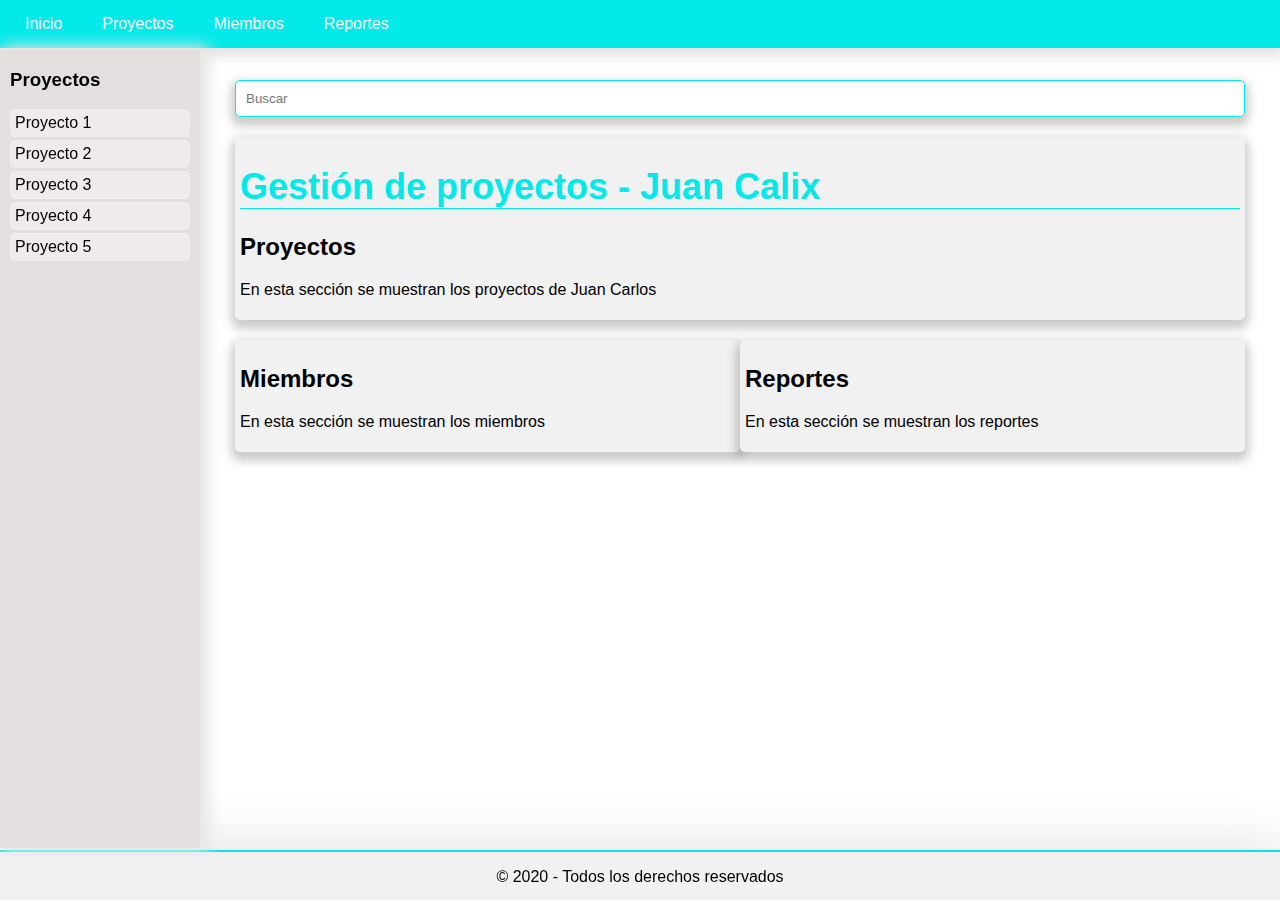
==== index.html @ 9100acef "Propuesta de Juan Calix" ====
<!DOCTYPE html>
<html lang="es">
  <head>
    <meta charset="UTF-8" />
    <meta
      name="viewport"
      content="width=device-width, initial-scale=1.0" />
    <title>Sitio web de gestión de proyectos</title>
    <link
      rel="stylesheet"
      href="css/estilos.css" />

    <!-- HTML Meta Tags -->
    <title>Gestión de proyectos</title>
    <meta
      name="description"
      content="Optimiza la gestión de proyectos con nuestra plataforma en línea. Colabora, sigue y organiza tareas fácilmente para mejorar la productividad." />

    <!-- Open Graph Meta Tags -->
    <meta
      property="og:url"
      content="https://cswni.github.io/web-bases-de-datos-uml-2024/" />
    <meta
      property="og:type"
      content="website" />
    <meta
      property="og:title"
      content="Gestión de proyectos" />
    <meta
      property="og:description"
      content="Optimiza la gestión de proyectos con nuestra plataforma en línea. Colabora, sigue y organiza tareas fácilmente para mejorar la productividad." />
    <meta
      property="og:image"
      content="https://cswni.github.io/web-bases-de-datos-uml-2024/images/image.png" />
    <meta property="og:image:width"" content="1237"> <meta
    property="og:image:height"" content="775">

    <!-- Twitter Meta Tags -->
    <meta
      name="twitter:card"
      content="summary_large_image" />
    <meta
      property="twitter:domain"
      content="cswni.github.io" />
    <meta
      property="twitter:url"
      content="https://cswni.github.io/web-bases-de-datos-uml-2024/" />
    <meta
      name="twitter:title"
      content="Gestión de proyectos" />
    <meta
      name="twitter:description"
      content="Optimiza la gestión de proyectos con nuestra plataforma en línea. Colabora, sigue y organiza tareas fácilmente para mejorar la productividad." />
    <meta
      name="twitter:image"
      content="https://cswni.github.io/web-bases-de-datos-uml-2024/images/image.png" />

    <!-- Favicon -->
    <link
      rel="icon"
      href="images/favicon.ico"
      type="image/x-icon" />
  </head>
  <body>
    <header>
      <nav>
        <p>Gestión de proyectos</p>
        <ul>
          <li><a href="#">Inicio</a></li>
          <li><a href="#">Proyectos</a></li>
          <li><a href="#">Miembros</a></li>
          <li><a href="#">Reportes</a></li>
        </ul>
        <button class="hamburger-menu">
          <img
            src="images/menu.svg"
            alt="Menu"
            width="20"
            height="20" />
        </button>
      </nav>
    </header>

    <aside>
      <h3>Proyectos</h3>
      <ul>
        <li><a href="index.html">Proyecto 1</a></li>
        <li><a href="index.html">Proyecto 2</a></li>
        <li><a href="index.html">Proyecto 3</a></li>
        <li><a href="index.html">Proyecto 4</a></li>
        <li><a href="index.html">Proyecto 5</a></li>
      </ul>
    </aside>

    <main>
      <section style="padding: 0">
        <form>
          <input
            type="search"
            id="buscar"
            name="buscar"
            placeholder="Buscar" />
        </form>
      </section>
      <section>
        <h1>Gestión de proyectos - Juan Calix</h1>
        <h2>Proyectos</h2>
        <p>En esta sección se muestran los proyectos de Juan Carlos </p>
      </section>
      <div>
        <section>
          <h2>Miembros</h2>
          <p>En esta sección se muestran los miembros</p>
        </section>
        <section>
          <h2>Reportes</h2>
          <p>En esta sección se muestran los reportes</p>
        </section>
      </div>

      <div class="overlay"></div>
    </main>

    <footer>
      <p>&copy; 2020 - Todos los derechos reservados</p>
    </footer>

    <script>
      /*
         Este codigo agrega funcionalidad al menu hamburguesa
         Oculta y muestra el aside al hacer click en el boton
         El boton es visible solo en pantallas con un ancho menor o igual a 768px
        */
      let overlay = document.querySelector('.overlay');
      let aside = document.querySelector('aside');

      document
        .querySelector('.hamburger-menu')
        .addEventListener('click', function (event) {
          aside.style.display =
            aside.style.display === 'none' ? 'block' : 'none';
          overlay.style.display =
            overlay.style.display === 'none' ? 'block' : 'none';
          event.stopPropagation();
        });

      document.addEventListener('click', function (event) {
        var isClickInside = aside.contains(event.target);

        if (!isClickInside && window.innerWidth <= 768) {
          aside.style.display = 'none';
          overlay.style.display = 'none';
        }
      });

      /*
            Este codigo muestra el aside si la pantalla es mayor a 768px
            Cuando se redimensiona la pantalla se muestra u oculta el aside
        */
      window.addEventListener('resize', function () {
        if (window.innerWidth > 768) {
          aside.style.display = 'block';
        } else {
          aside.style.display = 'none';
        }
      });

      // Show overlay when the aside is visible
      document.querySelector('.overlay').addEventListener('click', function () {
        aside.style.display = 'none';
      });
    </script>
  </body>
</html>
---- css/estilos.css ----
/*
Definir las variables de color
Estas variables se pueden utilizar en cualquier parte del documento
usando la notación var(--nombre-variable)
*/

:root {
    --color-primario: #01e9e9;
    --color-sombra: #e5e5e5;
    --color-terciario: #33333340;
}

/* El asterisco es un selector que afecta a todas las etiquetas y estructuras de nuestras páginas
    box-sizing: border-box; indica que el tamaño de los elementos incluya el padding y el borde
    de esta forma el tamaño total del elemento no cambia al agregar padding o borde
*/
* {
    box-sizing: border-box;
}

body {
    font-family: 'Gill Sans', 'Gill Sans MT', Calibri, 'Trebuchet MS', sans-serif;
    display: flex;
    flex-direction: column;
    height: 100vh;
    /* 100% del alto de la pantalla*/
    margin: 0;
}

header {
    position: fixed;
    top: 0;
    width: 100%;
    z-index: 10;
    box-shadow: 0 5px 10px 4px var(--color-sombra);
    max-height: 50px;
}

header p {
    display: none;
    font-weight: bold;
}

header nav {
    display: flex;
    background-color: var(--color-primario);
    color: white;
    padding: 10px;
}

header ul {
    display: flex;
    justify-content: flex-start;
    gap: 10px;
    list-style-type: none;
    margin: 0;
    padding: 0;
    flex-grow: 1;
}

header li {
    padding: 5px;
}

header li a {
    color: white;
    text-decoration: none;
    padding: 10px;
}

header li:hover {
    background-color: #f1f1f1;
    border-radius: 10px;
}

header li:hover a {
    color: black;
}

aside {
    position: absolute;
    top: 50px;
    bottom: 52px;
    left: 0;
    width: 200px;
    background-color: rgb(228, 223, 223);
    /*Sombras*/
    box-shadow: 5px 0 15px 4px var(--color-sombra);
    z-index: 10;
    /*Animación*/
    transition: ease-in-out 1s;
    /*Separacion de la parte izquierda*/
    padding: 0 10px;
    overflow: none;
}

aside ul {
    list-style-type: none;
    padding: 0;
}

aside li {
    padding: 5px;
    background-color: rgb(241, 234, 234);
    margin-top: 3px;
    border-radius: 5px;
}

aside li:hover {
    background-color: #f1f1f1;
    cursor: pointer;
}

aside li a {
    text-decoration: none;
    color: black;
}

main {
    /*Indica que se ubica en un lugar fijo de la pantalla*/
    position: absolute;
    top: 60px;
    bottom: 50px;
    left: 200px;
    right: 0;
    overflow: auto;
    padding: 0 35px;
    z-index: 1;
    background-color: white;
    overflow: auto;
}

main h1 {
    color: var(--color-primario);
    border-bottom: 1px solid var(--color-primario);
    font-size: 36px;
}

main section {
    margin-top: 20px;
    background-color: #f1f1f1;
    padding: 5px;
    border-radius: 5px;
    box-shadow: 0 5px 10px 4px #33333340;
}

main section form {
    display: flex;
    flex-direction: column;
}

/*Esta regla la vamos a mejorar con selectores específicos*/
main section form input {
    padding: 10px;
    border-radius: 5px;
    border: 1px solid var(--color-primario);
}

main div {
    display: flex;
    justify-content: space-between;
}

/*Esta regla la vamos a mejorar con selectores específicos*/
main div section {
    width: 100%;
}

/*Esta regla no es para una etiqueta nativa. Es una regla que cada programador decide como emplearla
 En este caso para mostrar un fondo oscuro cuando se muestra el menú lateral(hamburguesa)
*/
.overlay {
    position: fixed;
    top: 0;
    left: 0;
    width: 100%;
    height: 100%;
    background-color: rgba(0, 0, 0, 0.3);
    display: none;
    z-index: 5;
}

footer {
    position: fixed;
    bottom: 0;
    width: 100%;
    height: 50px;
    background-color: #f1f1f1;
    text-align: center;
    border-top: 2px solid var(--color-primario);
    z-index: 5;
    box-shadow: 0 -5px 50px 4px var(--color-sombra);
}

/* Estilo para el menú hamburguesa, visible solo cuando la pantalla es pequeña */
.hamburger-menu {
    display: none;
    /*Mostrar una mano al pasar el cursor sobre el elemento*/
    cursor: pointer;
}

button {
    background-color: transparent;
    border: none;
    border-radius: 5px;
    color: white;
}

/*
 Estas reglas que llevan el selector @media screen and (max-width: 767px) son reglas que se aplican
    solo cuando el ancho de la pantalla es menor a 768px

    Esto se usa para lograr adaptabilidad en el diseño de la página
*/

/* Ocultar el menú hamburguesa en pantallas grandes */
@media screen and (min-width: 768px) {
    .hamburger-menu {
        display: none;
    }
}

/* Mostrar el menú hamburguesa y ocultar el aside en pantallas pequeñas */
@media screen and (max-width: 767px) {
    .hamburger-menu {
        display: block;
    }

    header nav ul {
        display: none;
    }

    header p {
        flex-grow: 1;
        display: block;
    }

    aside {
        display: none;
        top: 0;
    }

    header {
        color: black;
    }

    main {
        left: 0;
        padding: 10px;
    }
}
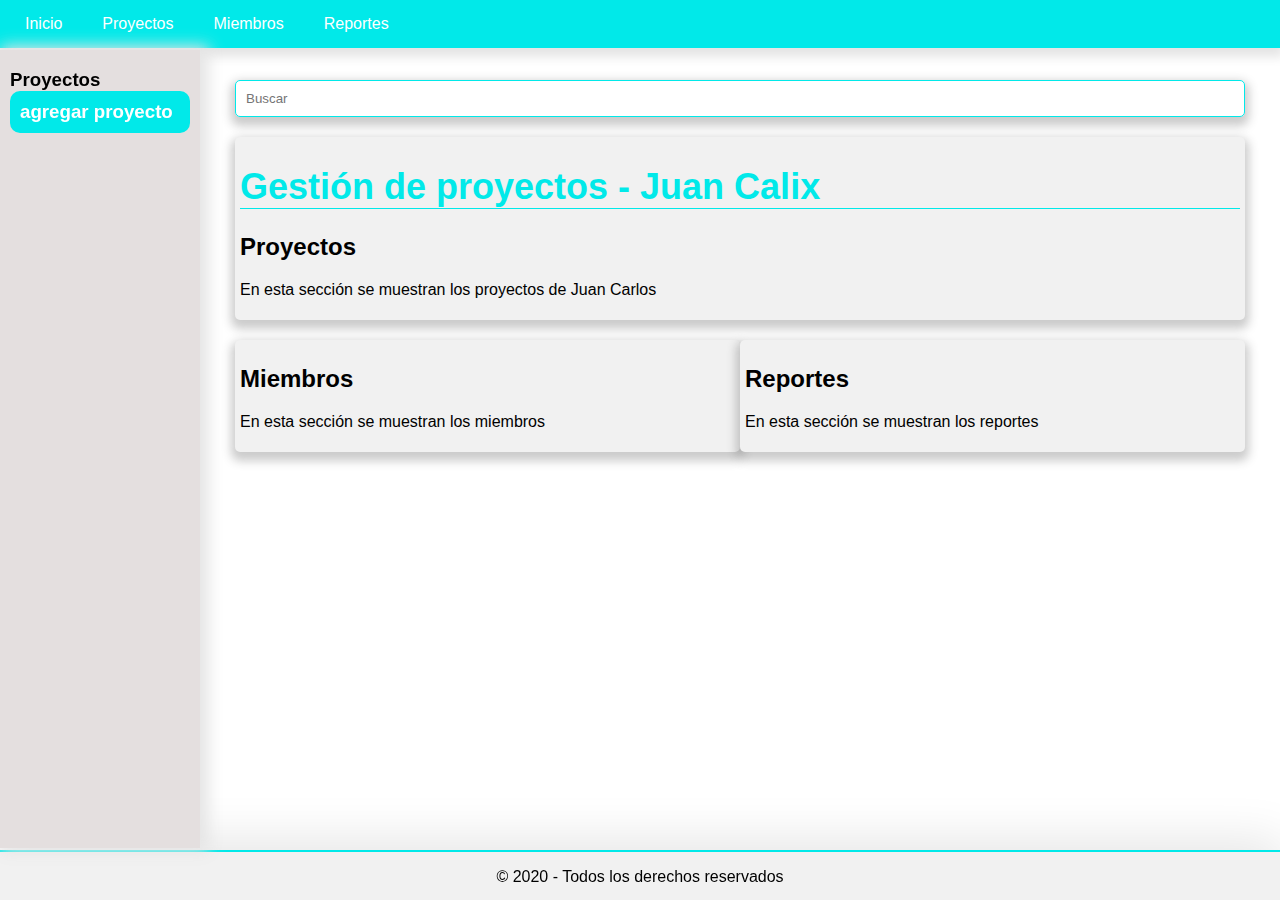
==== commit 9f5ae825: "actualisar el proyecto" ====
--- a/index.html
+++ b/index.html
@@ -32,8 +32,8 @@
     <meta
       property="og:image"
       content="https://cswni.github.io/web-bases-de-datos-uml-2024/images/image.png" />
-    <meta property="og:image:width"" content="1237"> <meta
-    property="og:image:height"" content="775">
+    <meta property="og:image:width" content="1237"> <meta
+    property="og:image:height" content="775">
 
     <!-- Twitter Meta Tags -->
     <meta
@@ -66,10 +66,10 @@
       <nav>
         <p>Gestión de proyectos</p>
         <ul>
-          <li><a href="#">Inicio</a></li>
-          <li><a href="#">Proyectos</a></li>
-          <li><a href="#">Miembros</a></li>
-          <li><a href="#">Reportes</a></li>
+          <li><a href="index.html">Inicio</a></li>
+          <li><a href="proyectos.html">Proyectos</a></li>
+          <li><a href="miembros.html">Miembros</a></li>
+          <li><a href="reportes.html">Reportes</a></li>
         </ul>
         <button class="hamburger-menu">
           <img
@@ -82,14 +82,9 @@
     </header>
 
     <aside>
-      <h3>Proyectos</h3>
-      <ul>
-        <li><a href="index.html">Proyecto 1</a></li>
-        <li><a href="index.html">Proyecto 2</a></li>
-        <li><a href="index.html">Proyecto 3</a></li>
-        <li><a href="index.html">Proyecto 4</a></li>
-        <li><a href="index.html">Proyecto 5</a></li>
-      </ul>
+      <h3>Proyectos 
+        <a class= "agregar" href= "nuevo-proyecto.html"> agregar proyecto</a></h3>
+      <ul id = "proyectos"></ul>
     </aside>
 
     <main>
@@ -170,5 +165,6 @@
         aside.style.display = 'none';
       });
     </script>
+    <script src = "./js/proyecto.js"></script>
   </body>
-</html>
+</html>--- a/css/estilos.css
+++ b/css/estilos.css
@@ -199,12 +199,37 @@
     cursor: pointer;
 }
 
-button {
+button.hamburger-menu {
     background-color: transparent;
     border: none;
     border-radius: 5px;
     color: white;
 }
+    .agregar:hover {
+        background: cadetblue;
+        cursor: pointer;
+    }
+
+
+.agregar {
+    display: block;
+    background: var(--color-primario);
+    padding: 10px;
+    border-radius: 10px;
+    color: white;
+    box-shadow: o px 10px 4px white;
+    text-decoration: none;
+}
+
+button[type="submit"] {
+    background: var(--color-primario);
+    color: white;
+    padding: 10px;
+    border-radius: 5px;
+    border: none;
+    cursor: pointer;
+    margin: 25px 0;
+ }
 
 /*
  Estas reglas que llevan el selector @media screen and (max-width: 767px) son reglas que se aplican
